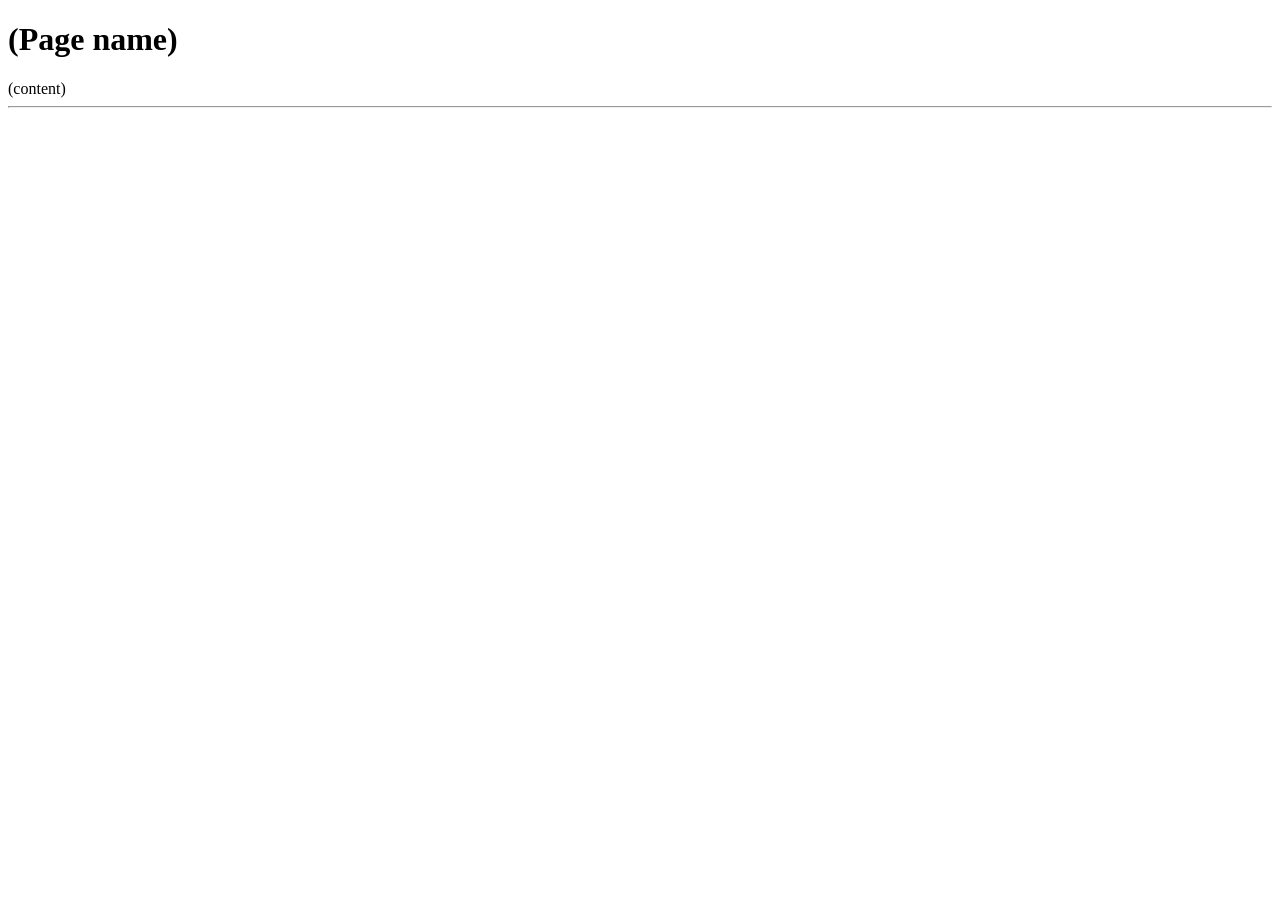
==== untitled23_client/index.html @ b3d079ef "initial commit" ====
<!-- template.html -->
<!DOCTYPE html>
<html lang="en">
<head>
  <meta charset="utf-8">
  <title>Untitled 23</title>
  <meta name="viewport" content="width=device-width, initial-scale=1">
  <link rel="stylesheet" href="custom.css">
  <!-- <link rel="icon" type="image/png" href="static/favicon.png"> -->
	<script type="text/javascript" src="untitled23_client.js"></script>
</head>
<body>
  <div class="container">
    <h1>(Page name)</h1>

    (content)

    <hr/>
  </div>
</body>
</html>
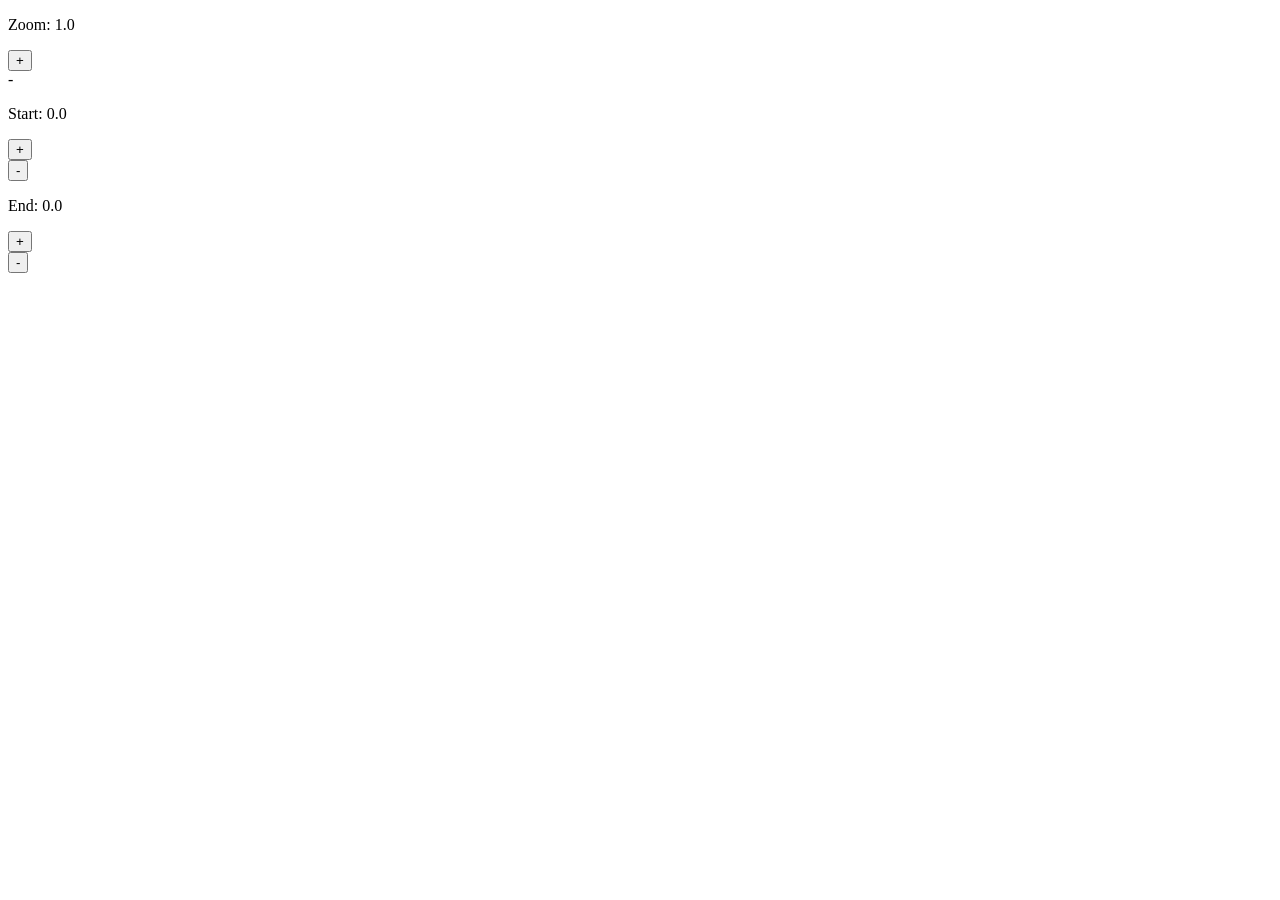
==== commit f540f560: "get basic websockets working" ====
--- a/untitled23_client/index.html
+++ b/untitled23_client/index.html
@@ -11,11 +11,33 @@
 </head>
 <body>
   <div class="container">
-    <h1>(Page name)</h1>
-
-    (content)
-
-    <hr/>
+		<p id="zoom">Zoom: 1.0</p>
+		<div class="row">
+			<div class="col">
+				<button class="button primary" onclick="sendIncrZoom()">+</a>
+			</div>
+			<div class="col">
+				<buttpn class="button primary" onclick="sendDecrZoom()">-</a>
+			</div>
+		</div>
+		<p id="start_pos">Start: 0.0</p>
+		<div class="row">
+			<div class="col">
+				<button class="button primary" onclick="sendIncrStart()">+</a>
+			</div>
+			<div class="col">
+				<button class="button primary" onclick="sendDecrStart()">-</a>
+			</div>
+		</div>
+		<p id="end_pos">End: 0.0</p>
+		<div class="row">
+			<div class="col">
+				<button class="button primary" onclick="sendIncrEnd()">+</a>
+			</div>
+			<div class="col">
+				<button class="button primary" onclick="sendDecrEnd()">-</a>
+			</div>
+		</div>
   </div>
 </body>
 </html>
--- a/untitled23_client/custom.css
+++ b/untitled23_client/custom.css
@@ -0,0 +1 @@
+@import url("sporkl-css/sporkl.css");
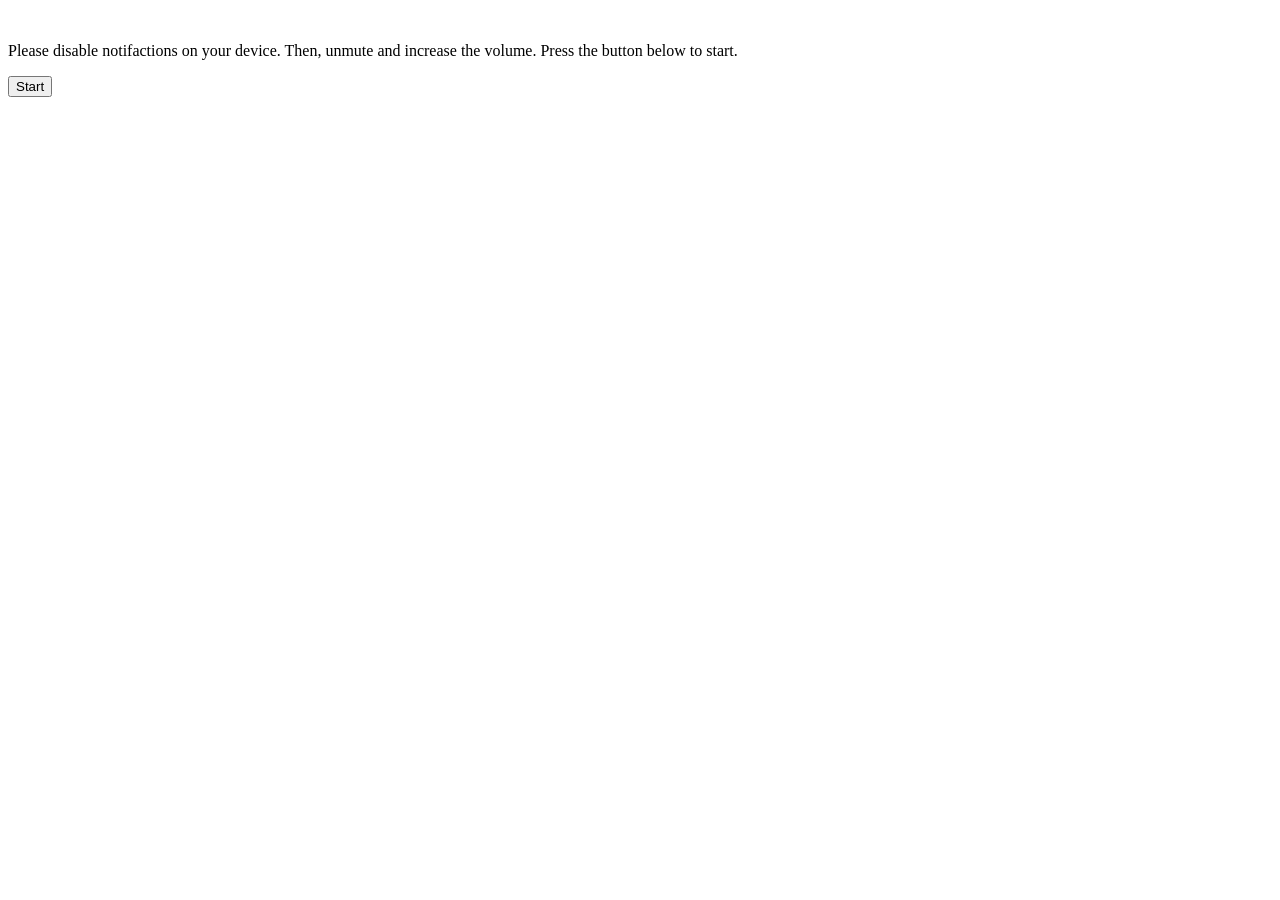
==== commit 2ba0fdd6: "try to get more interesting sound" ====
--- a/untitled23_client/index.html
+++ b/untitled23_client/index.html
@@ -7,35 +7,38 @@
   <meta name="viewport" content="width=device-width, initial-scale=1">
   <link rel="stylesheet" href="custom.css">
   <!-- <link rel="icon" type="image/png" href="static/favicon.png"> -->
+	<script type="text/javascript" src="tone.js"></script>
 	<script type="text/javascript" src="untitled23_client.js"></script>
 </head>
 <body>
   <div class="container">
-		<p id="zoom">Zoom: 1.0</p>
-		<div class="row">
-			<div class="col">
-				<button class="button primary" onclick="sendIncrZoom()">+</a>
+		<br>
+		<div id="modal" class="card is-full-width">
+			<p>Please disable notifactions on your device. Then, unmute and increase the volume. Press the button below to start.</p>
+			<footer class="is-center">
+				<button class="button primary" onclick="startAudio()">Start</button>
+			</footer>
+		</div>
+		<div id="interface" class="card" style="display: none;">
+			<h2 id="zoom" class="is-center is-marginless">Zoom: 3.0</h2>
+			<br>
+			<div class="grouped is-center">
+				<button class="button primary" onclick="sendIncrZoom()"><h3 class="is-marginless">+</h3></a>
+				<button class="button primary" onclick="sendDecrZoom()"><h3 class="is-marginless">-</h3></a>
 			</div>
-			<div class="col">
-				<buttpn class="button primary" onclick="sendDecrZoom()">-</a>
+			<br>
+			<h2 id="start_pos" class="is-center is-marginless">Start: 0.000</h2>
+			<br>
+			<div class="grouped is-center">
+				<button class="button primary" onclick="sendIncrStart()"><h3 class="is-marginless">+</h3></a>
+				<button class="button primary" onclick="sendDecrStart()"><h3 class="is-marginless">-</h3></a>
 			</div>
-		</div>
-		<p id="start_pos">Start: 0.0</p>
-		<div class="row">
-			<div class="col">
-				<button class="button primary" onclick="sendIncrStart()">+</a>
-			</div>
-			<div class="col">
-				<button class="button primary" onclick="sendDecrStart()">-</a>
-			</div>
-		</div>
-		<p id="end_pos">End: 0.0</p>
-		<div class="row">
-			<div class="col">
-				<button class="button primary" onclick="sendIncrEnd()">+</a>
-			</div>
-			<div class="col">
-				<button class="button primary" onclick="sendDecrEnd()">-</a>
+			<br>
+			<h2 id="end_pos" class="is-center is-marginless">End: 1.000</h2>
+			<br>
+			<div class="grouped is-center">
+				<button class="button primary" onclick="sendIncrEnd()"><h3 class="is-marginless">+</h3></a>
+				<button class="button primary" onclick="sendDecrEnd()"><h3 class="is-marginless">-</h3></a>
 			</div>
 		</div>
   </div>
--- a/untitled23_client/custom.css
+++ b/untitled23_client/custom.css
@@ -1 +1,16 @@
 @import url("sporkl-css/sporkl.css");
+
+@font-face {
+	font-family: "lato";
+	src: url("latoregular.ttf"), url("latoregular.woff");
+	font-weight: normal;
+	font-style: normal
+}
+
+:root {
+  --font-family-sans: "lato", sans-serif;
+}
+
+body {
+	touch-action: manipulation;
+}
